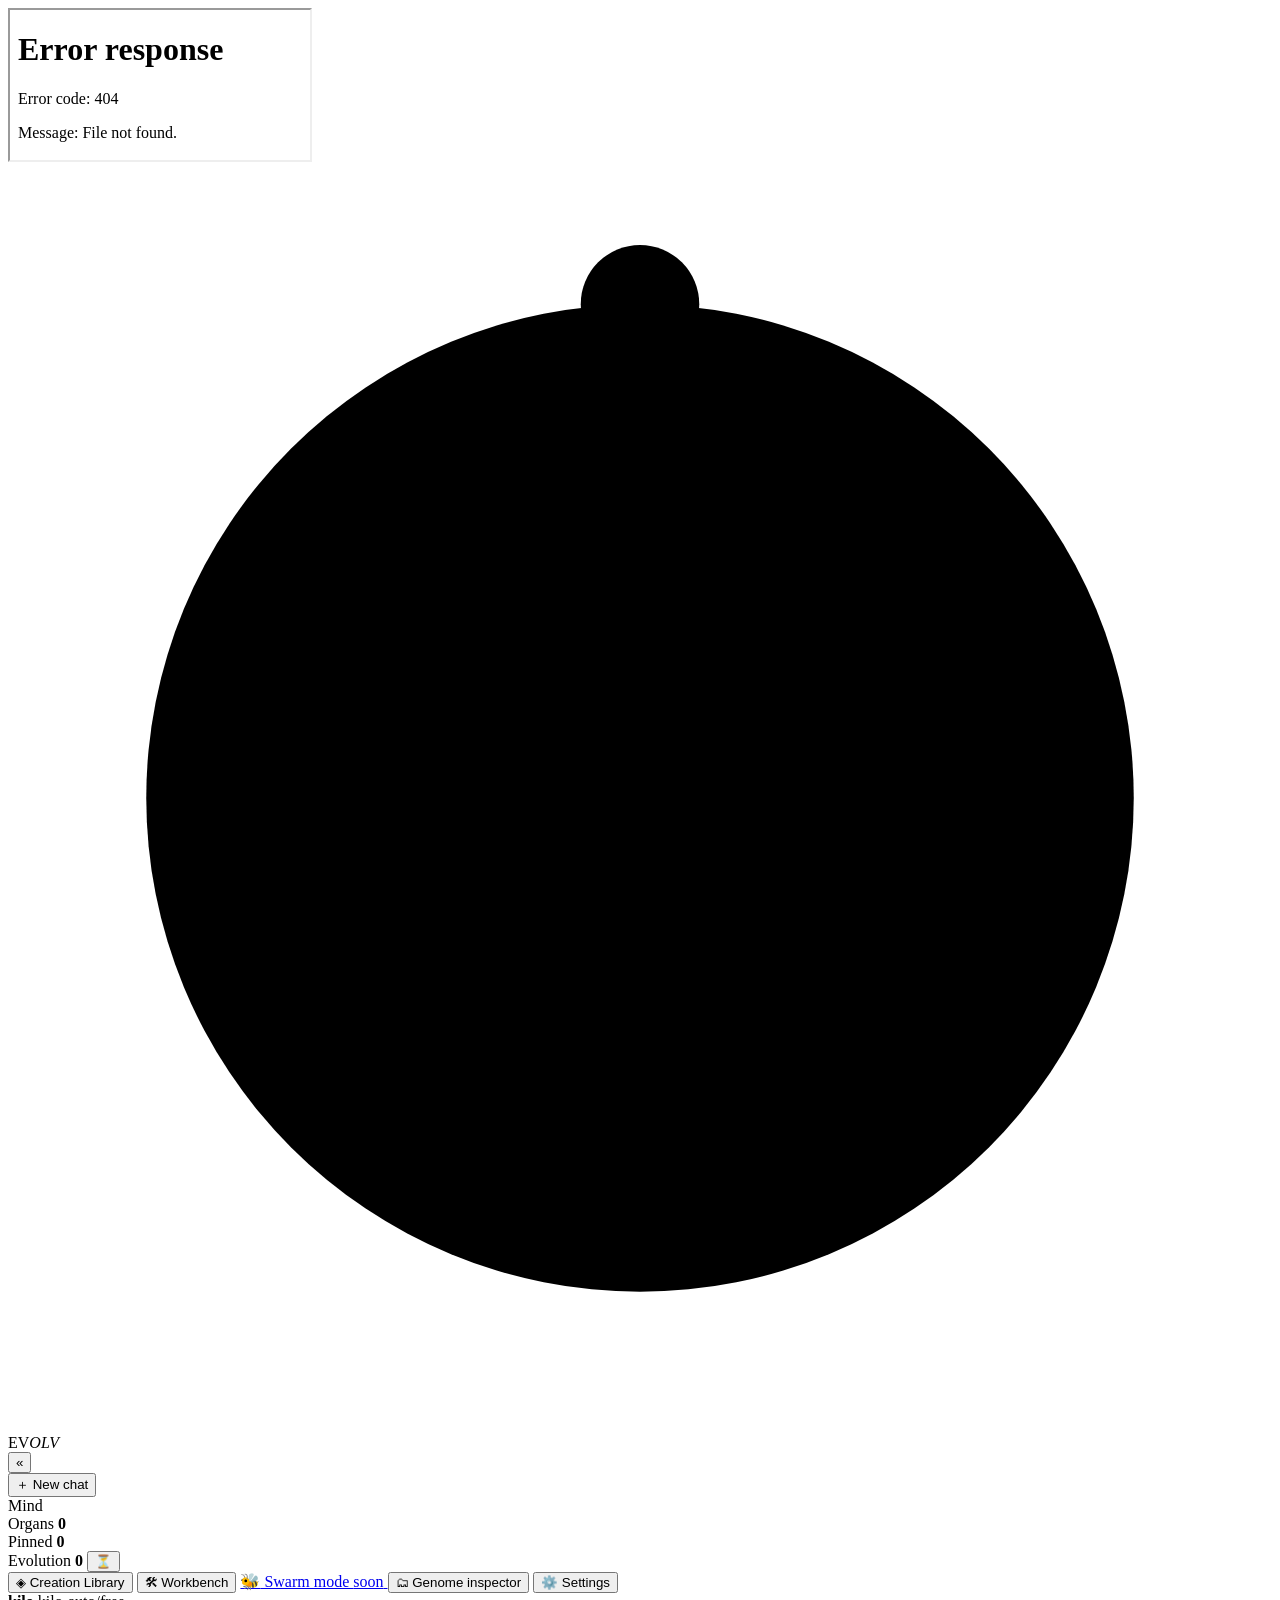
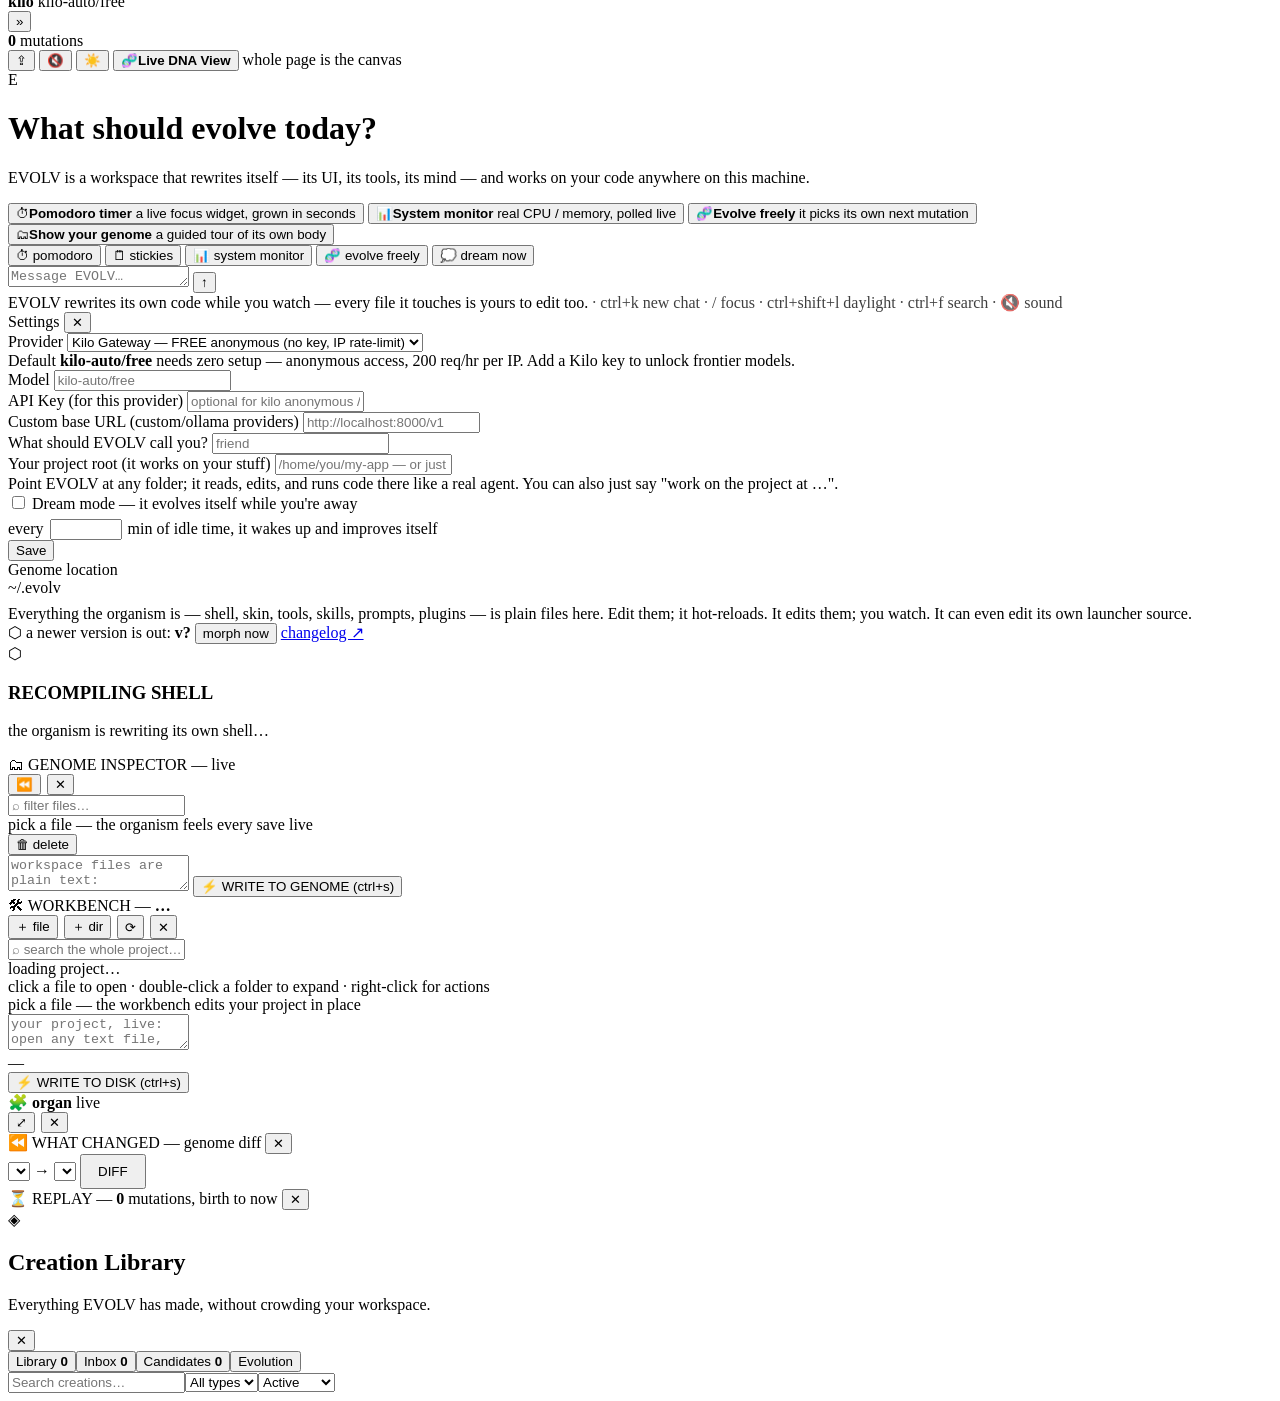
==== assets/ui/index.html @ 28ff3948 "feat(ui): add a swarm mode coming-soon route - sidebar Swarm mode button links to /swarm - standalon" ====
<!doctype html>
<html lang="en">
<head>
<meta charset="utf-8">
<meta name="viewport" content="width=device-width, initial-scale=1">
<title>EVOLV</title>
<link rel="icon" href="data:image/svg+xml,%3Csvg xmlns='http://www.w3.org/2000/svg' viewBox='0 0 64 64'%3E%3Crect width='64' height='64' rx='14' fill='%23121715'/%3E%3Cpath d='M32 7 53 19v25L32 57 11 44V19Z' fill='none' stroke='%23c9ef72' stroke-width='3'/%3E%3Cpath d='M32 15 46 32 32 49 18 32Z' fill='%23c9ef72'/%3E%3Ccircle cx='32' cy='32' r='7' fill='%23121715'/%3E%3C/svg%3E">
<link rel="stylesheet" href="/style.css?v=20261101-appearance">
</head>
<body>
<iframe id="dna-ambient" src="/ui/genome.html?ambient=1" title="" aria-hidden="true" tabindex="-1"></iframe>
<div id="app">

  <!-- ===== left sidebar ===== -->
  <div id="sb-backdrop" title="close sidebar"></div>
  <aside id="sidebar">
    <div class="sb-top">
      <div class="logo">
        <div class="logo-mark evolv-mark" role="img" aria-label="EVOLV evolving emblem"><svg viewBox="0 0 64 64" aria-hidden="true"><circle class="em-orbit em-orbit-outer" cx="32" cy="32" r="25"/><circle class="em-orbit em-orbit-inner" cx="32" cy="32" r="19"/><path class="em-core em-core-one" d="M32 11 49 32 32 53 15 32Z"/><path class="em-core em-core-two" d="M32 14 46 22 46 42 32 50 18 42 18 22Z"/><path class="em-core em-core-three" d="M32 13 38 26 51 32 38 38 32 51 26 38 13 32 26 26Z"/><circle class="em-seed" cx="32" cy="32" r="5"/><circle class="em-satellite" cx="32" cy="7" r="3"/></svg></div>
        <div class="logo-word">EV<em>OLV</em></div>
      </div>
      <button class="icon-btn" id="btn-sidebar" title="hide sidebar">«</button>
    </div>
    <button class="new-chat" id="btn-new"><span>＋</span> New chat</button>

    <div class="sb-sec" id="mind-sec">
      <div class="sb-head">Mind <span id="mind-stats"></span></div>
      <div id="mind-list"></div>
    </div>

    <div class="sb-sec" id="plan-sec" hidden>
      <div class="sb-head">Plan <span id="plan-stats"></span></div>
      <div id="plan-list"></div>
    </div>

    <div class="sb-sec" id="organs-sec">
      <div class="sb-head">Organs <b id="organ-count">0</b></div>
      <div id="organ-list"></div>
    </div>
    <div class="sb-sec" id="pinned-sec">
      <div class="sb-head">Pinned <b id="pinned-count">0</b></div>
      <div id="pinned-widget-list"></div>
    </div>

    <div class="sb-sec" id="evo-sec">
      <div class="sb-head">Evolution <b id="evo-count">0</b>
        <button class="icon-btn" id="btn-replay" title="replay the whole mutation history">⏳</button>
      </div>
      <div id="stream-list"></div>
    </div>

    <div class="sb-bottom">
      <button class="sb-btn" id="btn-library"><span>◈</span> Creation Library <b id="library-badge" class="wb-badge" hidden></b></button>
      <button class="sb-btn" id="btn-workbench"><span>🛠</span> Workbench <b id="wb-badge" class="wb-badge" hidden></b></button>
      <a class="sb-btn swarm-btn" id="btn-swarm" href="/swarm" title="Swarm mode — many minds, one organism (coming soon)">
        <span>🐝</span> Swarm mode <span class="soon-badge">soon</span>
      </a>
      <button class="sb-btn" id="btn-files"><span>🗂</span> Genome inspector</button>
      <button class="sb-btn" id="btn-settings"><span>⚙️</span> Settings</button>
      <div class="pill" id="provider-pill" title="click to configure models">
        <span class="dot"></span> <b id="prov-name">kilo</b> <span id="model-name">kilo-auto/free</span>
      </div>
    </div>
  </aside>

  <div id="sb-resizer" title="drag to resize"></div>

  <div id="sb-rail">
    <button class="icon-btn" id="btn-sidebar-open" title="show sidebar">»</button>
  </div>

  <!-- ===== center chat ===== -->
  <main id="chat-col">
    <header id="chat-head">
      <div class="evo-counter" id="evo-counter" title="mutations committed by the organism">
        <b id="evo-count2">0</b>&nbsp;mutations
      </div>
      <div class="spacer"></div>
      <button class="icon-btn" id="btn-export" title="share this conversation — download the transcript as HTML">⇪</button>
      <button class="icon-btn" id="btn-sound" title="sound & soul — tiny blips on mutation (default off)">🔇</button>
      <button class="icon-btn" id="btn-theme" title="toggle light / dark (ctrl+shift+l)">☀️</button>
      <button class="dna-view-btn" id="btn-dna" type="button" title="Open the live, interactive DNA genome view"><span>🧬</span><b>Live DNA View</b></button>
      <span class="live" title="components hot-reload as files change"><i></i> whole page is the canvas</span>
    </header>

    <div id="search-bar" hidden>
      <span id="search-glyph">🔍</span>
      <input id="search-input" type="text" placeholder="search the conversation…" spellcheck="false">
      <span id="search-count">0/0</span>
      <button class="icon-btn" id="search-prev" title="previous match (shift+enter)">↑</button>
      <button class="icon-btn" id="search-next" title="next match (enter)">↓</button>
      <button class="icon-btn" id="search-close" title="close (esc)">✕</button>
    </div>
    <div id="chat-scroll">
      <div id="welcome">
        <div class="w-mark">E</div>
        <h1>What should evolve today?</h1>
        <p class="w-sub">EVOLV is a workspace that rewrites itself — its UI, its tools, its mind — and works on your code anywhere on this machine.</p>
        <div class="w-grid">
          <button class="w-card" data-q="evolve a pomodoro focus timer onto the canvas">
            <span class="w-ico">⏱</span><b>Pomodoro timer</b>
            <span>a live focus widget, grown in seconds</span>
          </button>
          <button class="w-card" data-q="evolve a live CPU/memory dashboard component that uses the shell tool">
            <span class="w-ico">📊</span><b>System monitor</b>
            <span>real CPU / memory, polled live</span>
          </button>
          <button class="w-card" data-q="evolve yourself: grow a new tool, skill, or component of your own choosing — surprise me">
            <span class="w-ico">🧬</span><b>Evolve freely</b>
            <span>it picks its own next mutation</span>
          </button>
          <button class="w-card" data-q="summarize what you are and what you can do, then show me your genome">
            <span class="w-ico">🗂</span><b>Show your genome</b>
            <span>a guided tour of its own body</span>
          </button>
        </div>
      </div>
    </div>

    <div id="composer">
      <div class="quick-row">
        <button class="quick" data-q="evolve a pomodoro focus timer onto the canvas">⏱ pomodoro</button>
        <button class="quick" data-q="evolve a sticky notes component onto the canvas">🗒 stickies</button>
        <button class="quick" data-q="evolve a live CPU/memory dashboard component that uses the shell tool">📊 system monitor</button>
        <button class="quick" data-q="evolve yourself: grow a new tool, skill, or component of your own choosing — surprise me">🧬 evolve freely</button>
        <button class="quick" id="btn-dream">💭 dream now</button>
      </div>
      <div class="input-wrap">
        <textarea id="input" rows="1" placeholder="Message EVOLV…"></textarea>
        <button id="send" title="send">↑</button>
      </div>
      <div class="foot-note">EVOLV rewrites its own code while you watch — every file it touches is yours to edit too. <span style="opacity:.75">· ctrl+k new chat · / focus · ctrl+shift+l daylight · ctrl+f search · 🔇 sound</span></div>
    </div>
    <div id="hologram" class="hologram" role="dialog" aria-modal="true" aria-labelledby="hologram-title" hidden>
      <div class="hologram-chrome"><div><span>🧬</span><b id="hologram-title">Live DNA View</b><small>select any gene to inspect its source</small></div><button class="close-btn" id="btn-dna-close" type="button">✕</button></div>
      <iframe id="hologram-frame" data-src="/ui/genome.html?embed=1" title="Interactive live DNA genome"></iframe>
    </div>
  </main>
</div>

<div id="drawer">
  <div class="dh">Settings <button class="icon-btn" id="btn-close-settings">✕</button></div>
  <div class="db">
    <div class="field">
      <label>Provider</label>
      <select id="set-provider">
        <option value="kilo">Kilo Gateway — FREE anonymous (no key, IP rate-limit)</option>
        <option value="openai">OpenAI (BYOK)</option>
        <option value="anthropic">Anthropic (BYOK)</option>
        <option value="openrouter">OpenRouter (BYOK)</option>
        <option value="groq">Groq (BYOK)</option>
        <option value="ollama">Ollama (local)</option>
        <option value="custom">Custom OpenAI-compatible (BYOK)</option>
        <option value="mock">Mock — offline evolution demo</option>
      </select>
      <div class="hint">Default <b>kilo-auto/free</b> needs zero setup — anonymous access, 200 req/hr per IP. Add a Kilo key to unlock frontier models.</div>
    </div>
    <div class="field">
      <label>Model</label>
      <input id="set-model" list="model-list" placeholder="kilo-auto/free">
      <datalist id="model-list"></datalist>
    </div>
    <div class="field">
      <label>API Key (for this provider)</label>
      <input id="set-key" type="password" placeholder="optional for kilo anonymous / ollama / mock">
    </div>
    <div class="field">
      <label>Custom base URL (custom/ollama providers)</label>
      <input id="set-base" placeholder="http://localhost:8000/v1">
    </div>
    <div class="field">
      <label>What should EVOLV call you?</label>
      <input id="set-username" placeholder="friend">
    </div>
    <div class="field">
      <label>Your project root (it works on your stuff)</label>
      <input id="set-project" placeholder="/home/you/my-app — or just tell EVOLV the path in chat">
      <div class="hint">Point EVOLV at any folder; it reads, edits, and runs code there like a real agent. You can also just say "work on the project at …".</div>
    </div>
    <div class="field">
      <label class="check-row"><input type="checkbox" id="set-dream"> Dream mode — it evolves itself while you're away</label>
      <div class="hint" style="display:flex;align-items:center;gap:6px;margin-top:6px">every <input id="set-dream-mins" type="number" min="1" max="720" style="width:64px"> min of idle time, it wakes up and improves itself</div>
    </div>
    <button class="save-btn" id="btn-save">Save</button>
    <div class="divider"></div>
    <div class="field">
      <label>Genome location</label>
      <div class="hint" id="genome-path">~/.evolv</div>
      <div class="hint" style="margin-top:8px">Everything the organism is — shell, skin, tools, skills, prompts, plugins — is plain files here. Edit them; it hot-reloads. It edits them; you watch. It can even edit its own launcher source.</div>
    </div>
  </div>
</div>

<div id="update-banner" title="the organism can morph into a newer body">
  <span class="ub-dna">⬡</span>
  <span>a newer version is out: <b>v<span id="update-version">?</span></b></span>
  <button id="btn-update">morph now</button>
  <a href="https://github.com/dxn111/EVOLV/releases" target="_blank" rel="noopener">changelog ↗</a>
</div>

<div id="recompile">
  <div class="box">
    <span class="dna">⬡</span>
    <h3>RECOMPILING SHELL</h3>
    <p id="recompile-path">the organism is rewriting its own shell…</p>
  </div>
</div>

<div id="genome-modal">
  <div class="gm-box">
    <div class="gm-head">
      <span>🗂 GENOME INSPECTOR — <span id="genome-count" class="live">live</span></span>
      <div style="display:flex;gap:6px">
        <button class="icon-btn" id="btn-snap-diff" title="diff two snapshots — see what a mutation changed">⏪</button>
        <button class="icon-btn" id="btn-genome-close">✕</button>
      </div>
    </div>
    <div class="gm-body">
      <div class="gm-side">
        <input id="genome-filter" class="gm-filter" placeholder="⌕ filter files…" spellcheck="false">
        <div id="genome-list"></div>
      </div>
      <div class="gm-editor">
        <div class="gm-path">
          <span id="genome-open-path">pick a file — the organism feels every save live</span>
          <span style="display:flex;gap:2px">
            <button class="gm-del" id="btn-genome-revert" title="discard your edits — reload the genome's version" hidden>↺ revert</button>
            <button class="gm-del" id="btn-genome-del" title="delete this file from the genome">🗑 delete</button>
          </span>
        </div>
        <textarea id="genome-editor" spellcheck="false" placeholder="workspace files are plain text: ui/style.css, ui/components/*.html, tools/*.js, skills/*.md, plugins/*/plugin.js…"></textarea>
        <button class="save-btn" id="btn-genome-save">⚡ WRITE TO GENOME (ctrl+s)</button>
      </div>
    </div>
  </div>
</div>

<div id="wb-modal">
  <div class="gm-box wb-box">
    <div class="gm-head">
      <span>🛠 WORKBENCH — <b id="wb-root-name" class="live">…</b> <span id="wb-root-files" class="wb-files"></span></span>
      <div style="display:flex;gap:6px">
        <button class="icon-btn" id="btn-wb-newfile" title="new file in the selected folder (or root)">＋ file</button>
        <button class="icon-btn" id="btn-wb-newdir" title="new folder in the selected folder (or root)">＋ dir</button>
        <button class="icon-btn" id="btn-wb-refresh" title="reload the tree">⟳</button>
        <button class="icon-btn" id="btn-wb-close">✕</button>
      </div>
    </div>
    <div class="gm-body">
      <div class="gm-side wb-side">
        <input id="wb-search" class="wb-search" placeholder="⌕ search the whole project…" spellcheck="false">
        <div id="wb-results" class="wb-results" hidden></div>
        <div id="wb-tree" class="wb-tree"><div class="wb-loading">loading project…</div></div>
        <div class="wb-hint">click a file to open · double-click a folder to expand · right-click for actions</div>
      </div>
      <div class="gm-editor">
        <div class="gm-path">
          <span id="wb-open-path">pick a file — the workbench edits your project in place</span>
          <span style="display:flex;gap:2px">
            <button class="gm-del" id="btn-wb-rename" title="rename / move this file" hidden>✎ rename</button>
            <button class="gm-del" id="btn-wb-del" title="delete this file" hidden>🗑 delete</button>
          </span>
        </div>
        <textarea id="wb-editor" class="wb-editor" spellcheck="false" placeholder="your project, live: open any text file, edit it, ctrl+s writes it to disk instantly — the organism feels every save"></textarea>
        <div class="wb-statusbar"><span id="wb-stats">—</span><span id="wb-dirty" class="wb-dirty" hidden>● unsaved — ctrl+s to write</span></div>
        <button class="save-btn" id="btn-wb-save">⚡ WRITE TO DISK (ctrl+s)</button>
      </div>
    </div>
  </div>
</div>

<div id="organ-modal">
  <div class="om-box">
    <div class="om-head">
      <span>🧩 <b id="organ-title">organ</b> <span class="live"><i></i> live</span></span>
      <div style="display:flex;gap:6px">
        <button class="icon-btn" id="btn-organ-expand" title="grow the organ to fill the window">⤢</button>
        <button class="icon-btn" id="btn-organ-close">✕</button>
      </div>
    </div>
    <div class="om-body" id="organ-body"></div>
  </div>
</div>

<div id="diff-modal">
  <div class="dm-box">
    <div class="dm-head">
      <span>⏪ WHAT CHANGED — genome diff</span>
      <button class="icon-btn" id="btn-diff-close">✕</button>
    </div>
    <div class="dm-controls">
      <select id="diff-from"></select> → <select id="diff-to"></select>
      <button class="save-btn" id="btn-diff-run" style="width:auto;margin:0;padding:8px 16px">DIFF</button>
    </div>
    <div class="dm-body" id="diff-body"></div>
  </div>
</div>

<div id="replay-modal">
  <div class="rp-box">
    <div class="rp-head">
      <span>⏳ REPLAY — <b id="replay-count">0</b> mutations, birth to now</span>
      <button class="icon-btn" id="btn-replay-close">✕</button>
    </div>
    <div class="rp-body" id="replay-body"></div>
  </div>
</div>

<div id="library-modal" aria-hidden="true">
  <div class="library-shell" role="dialog" aria-modal="true" aria-labelledby="library-title">
    <header class="library-head"><div><span class="library-mark">◈</span><div><h2 id="library-title">Creation Library</h2><p>Everything EVOLV has made, without crowding your workspace.</p></div></div><button class="icon-btn" id="btn-library-close">✕</button></header>
    <nav class="library-tabs" aria-label="Creation Library views"><button class="active" data-library-tab="library">Library <b id="library-count">0</b></button><button data-library-tab="inbox">Inbox <b id="inbox-count">0</b></button><button data-library-tab="candidates">Candidates <b id="candidate-count">0</b></button><button data-library-tab="history">Evolution</button></nav>
    <section class="library-toolbar" data-library-toolbar><input id="library-search" placeholder="Search creations…" spellcheck="false"><select id="library-type"><option value="all">All types</option><option value="widget">Widgets</option><option value="tool">Tools</option><option value="skill">Skills</option><option value="plugin">Plugins</option><option value="prompt">Prompts</option></select><select id="library-state"><option value="active">Active</option><option value="all">All states</option><option value="pinned">Pinned</option><option value="disabled">Disabled</option><option value="archived">Archived</option></select></section>
    <main class="library-body"><div id="library-grid" class="library-grid"></div><div id="library-inbox" class="library-grid" hidden></div><div id="library-candidates" class="candidate-list" hidden></div><div id="library-history" class="library-history" hidden></div></main>
  </div>
</div>

<div id="toasts"></div>

<script src="/app.js?v=20261101-appearance"></script>
<script src="/ui/workspace-layout.js"></script>
<script src="/ui/appearance.js?v=20261101-2"></script>
</body>
</html>
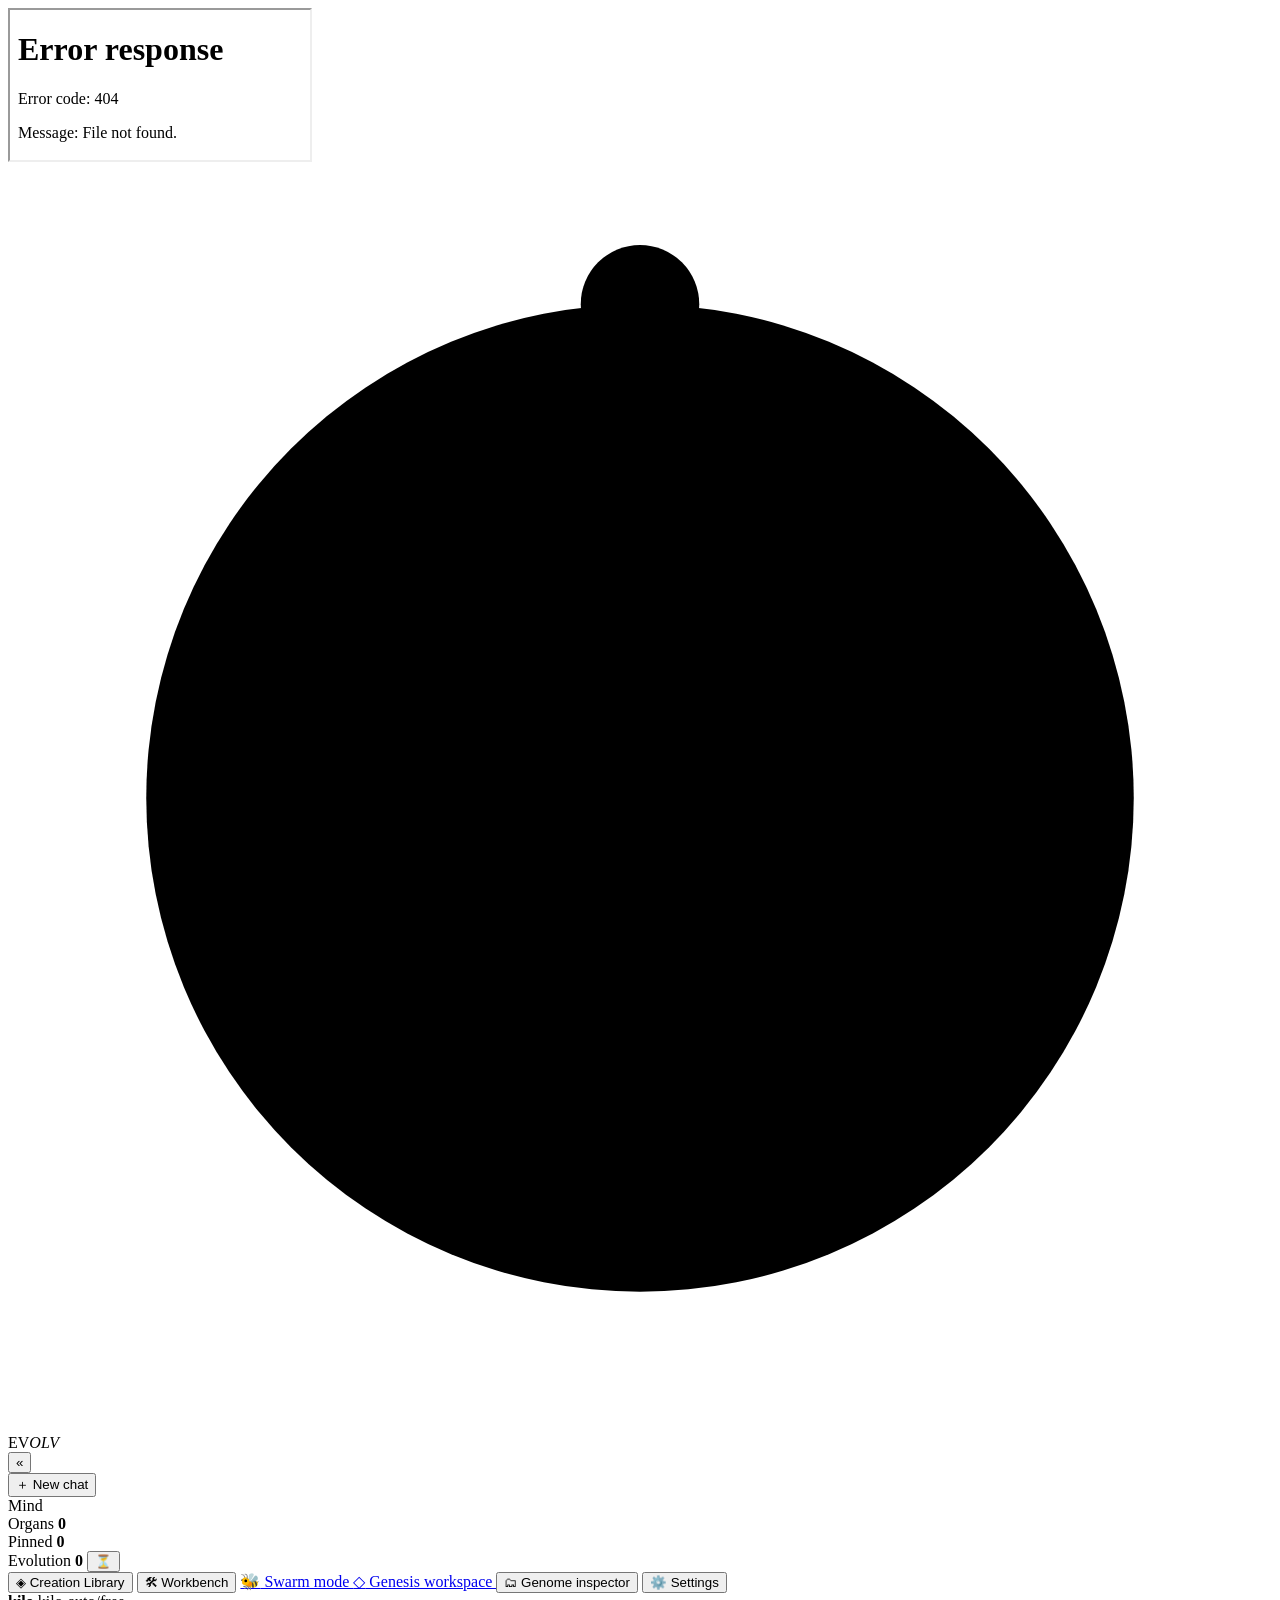
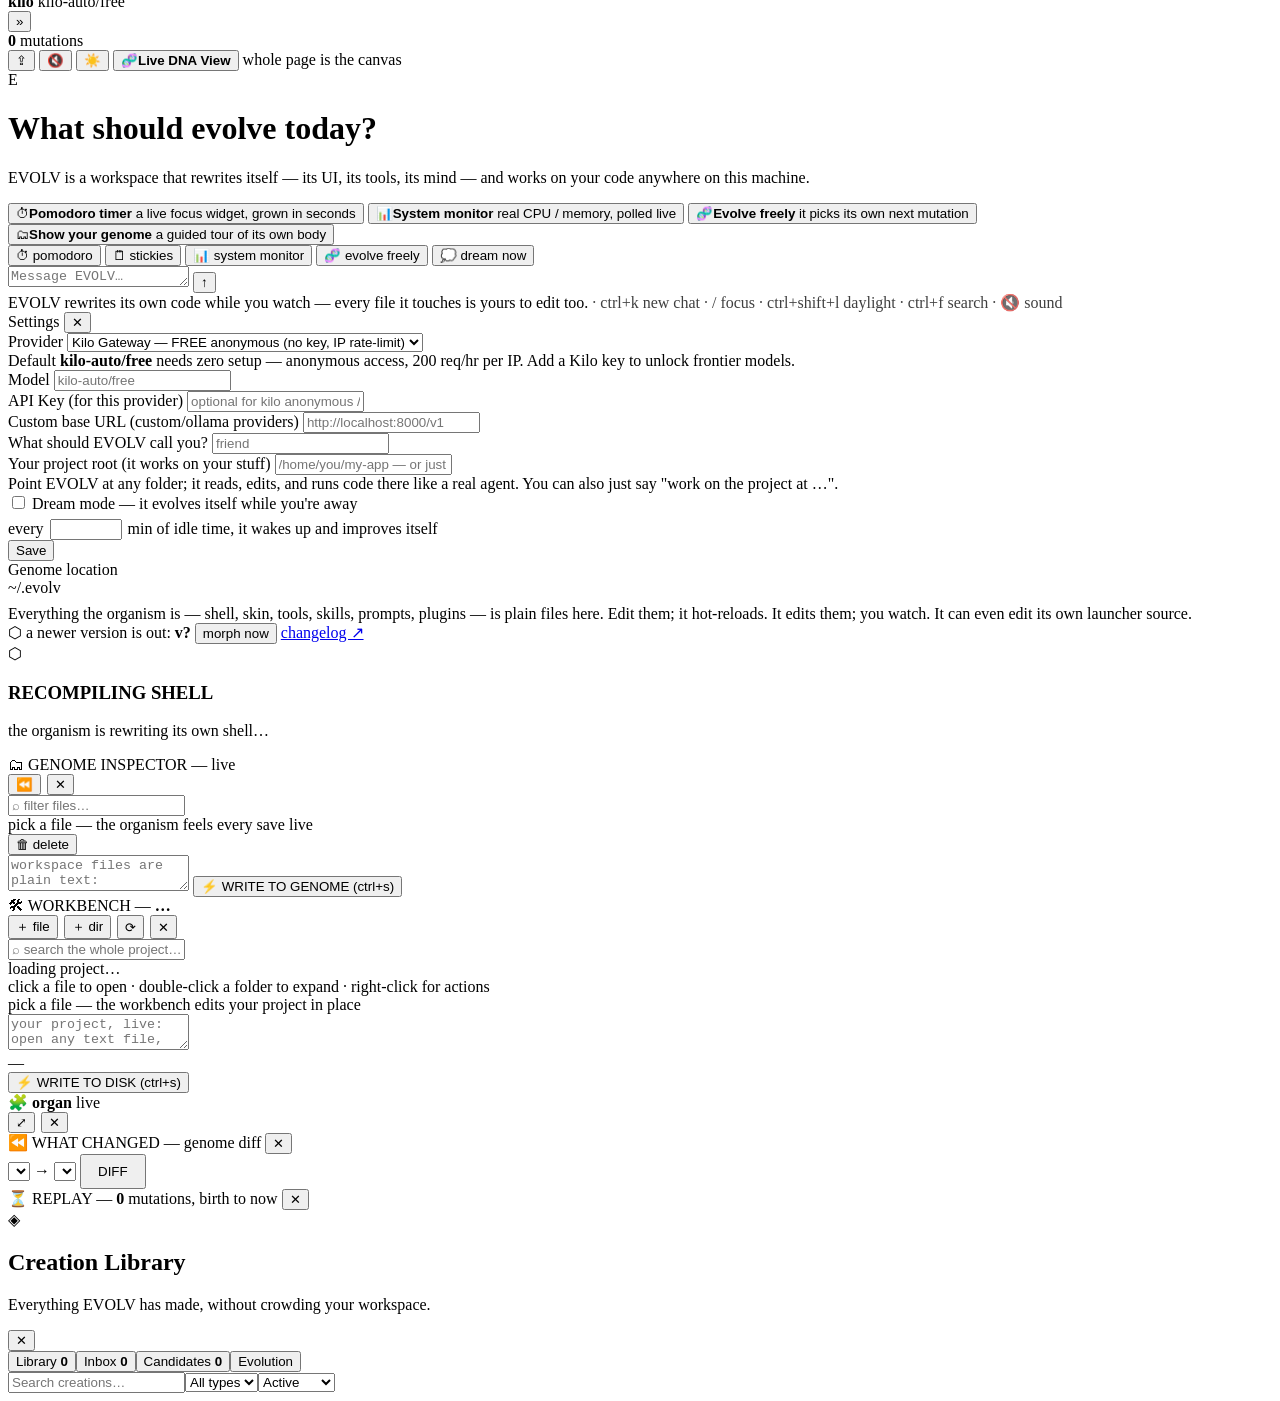
==== commit 71c5232c: "feat(genesis): execution swarms with real files, tests and evidence Genesis is the execution-mode co" ====
--- a/assets/ui/index.html
+++ b/assets/ui/index.html
@@ -52,8 +52,11 @@
     <div class="sb-bottom">
       <button class="sb-btn" id="btn-library"><span>◈</span> Creation Library <b id="library-badge" class="wb-badge" hidden></b></button>
       <button class="sb-btn" id="btn-workbench"><span>🛠</span> Workbench <b id="wb-badge" class="wb-badge" hidden></b></button>
-      <a class="sb-btn swarm-btn" id="btn-swarm" href="/swarm" title="Swarm mode — many minds, one organism (coming soon)">
-        <span>🐝</span> Swarm mode <span class="soon-badge">soon</span>
+      <a class="sb-btn swarm-btn" id="btn-swarm" href="/swarm" title="Swarm mode — the discussion colony">
+        <span>🐝</span> Swarm mode
+      </a>
+      <a class="sb-btn genesis-btn" id="btn-genesis" href="/genesis" title="Genesis — the living execution workspace">
+        <span>◇</span> Genesis workspace
       </a>
       <button class="sb-btn" id="btn-files"><span>🗂</span> Genome inspector</button>
       <button class="sb-btn" id="btn-settings"><span>⚙️</span> Settings</button>
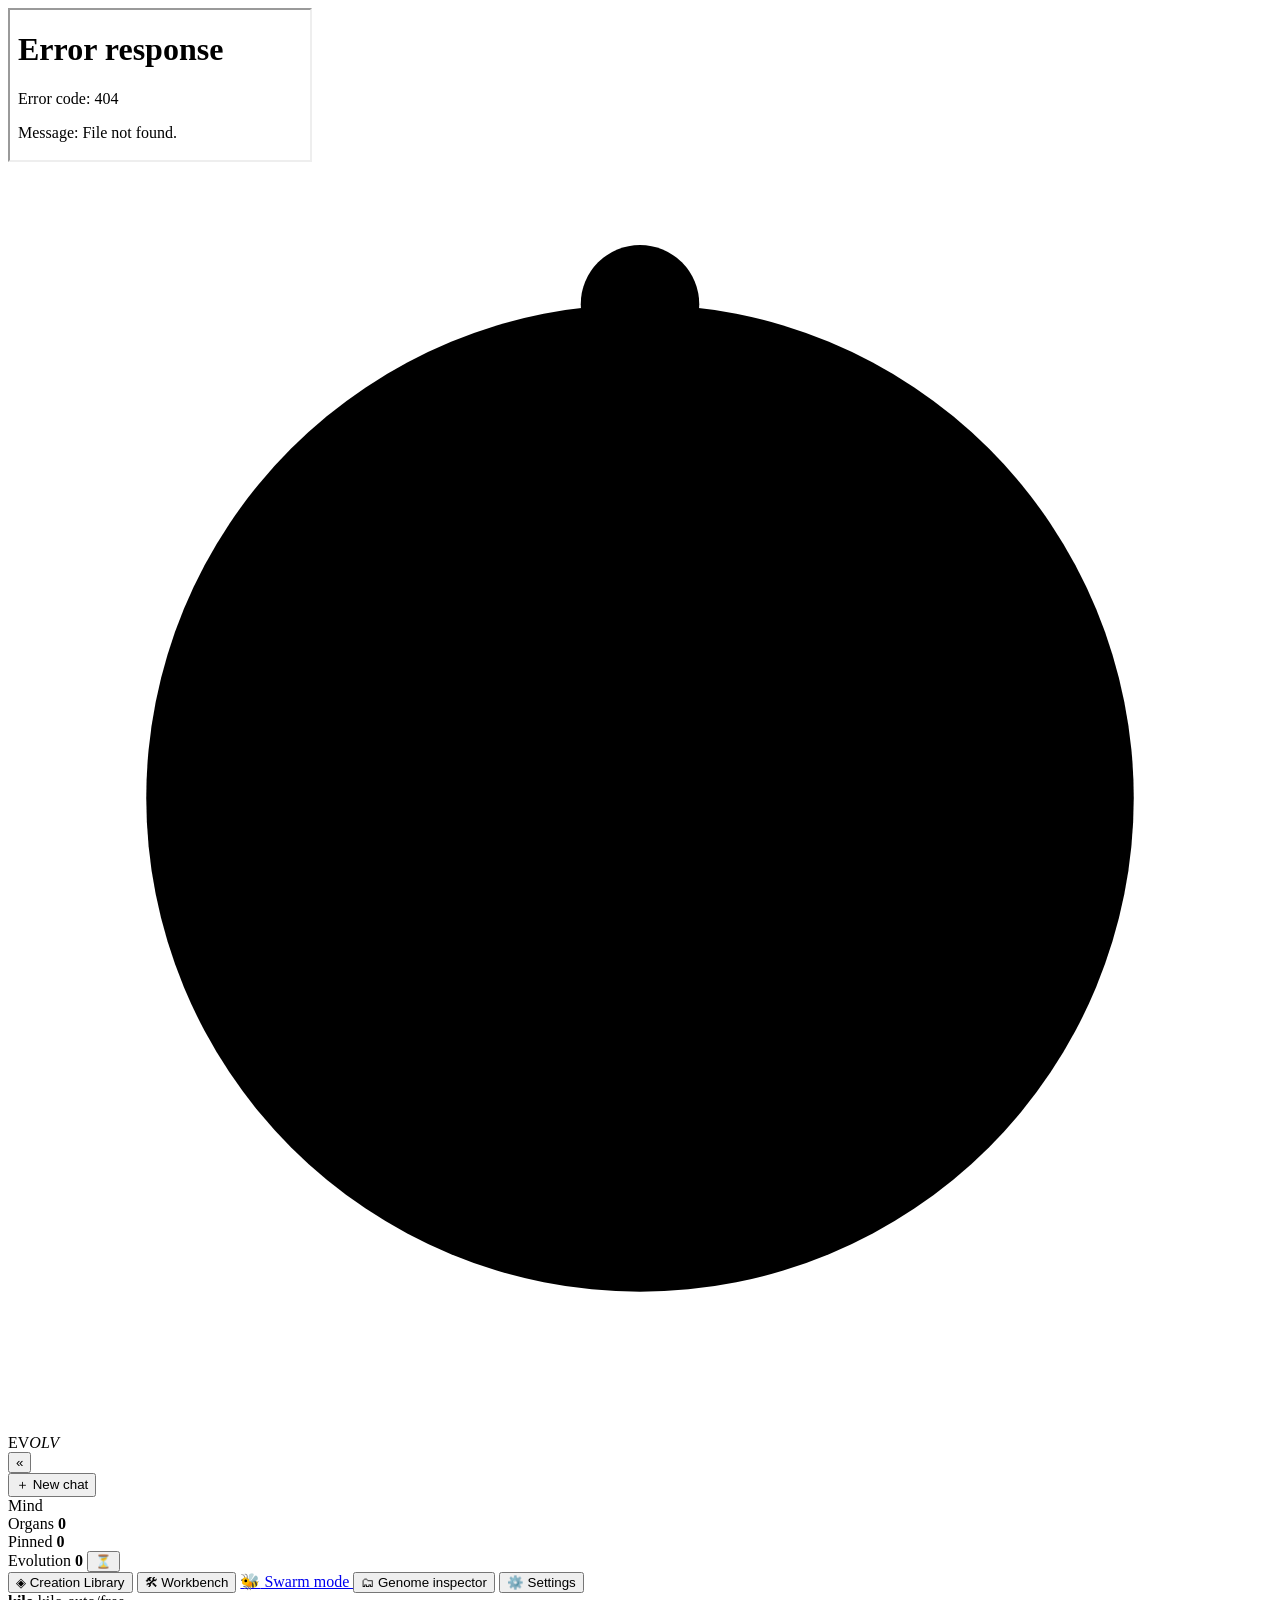
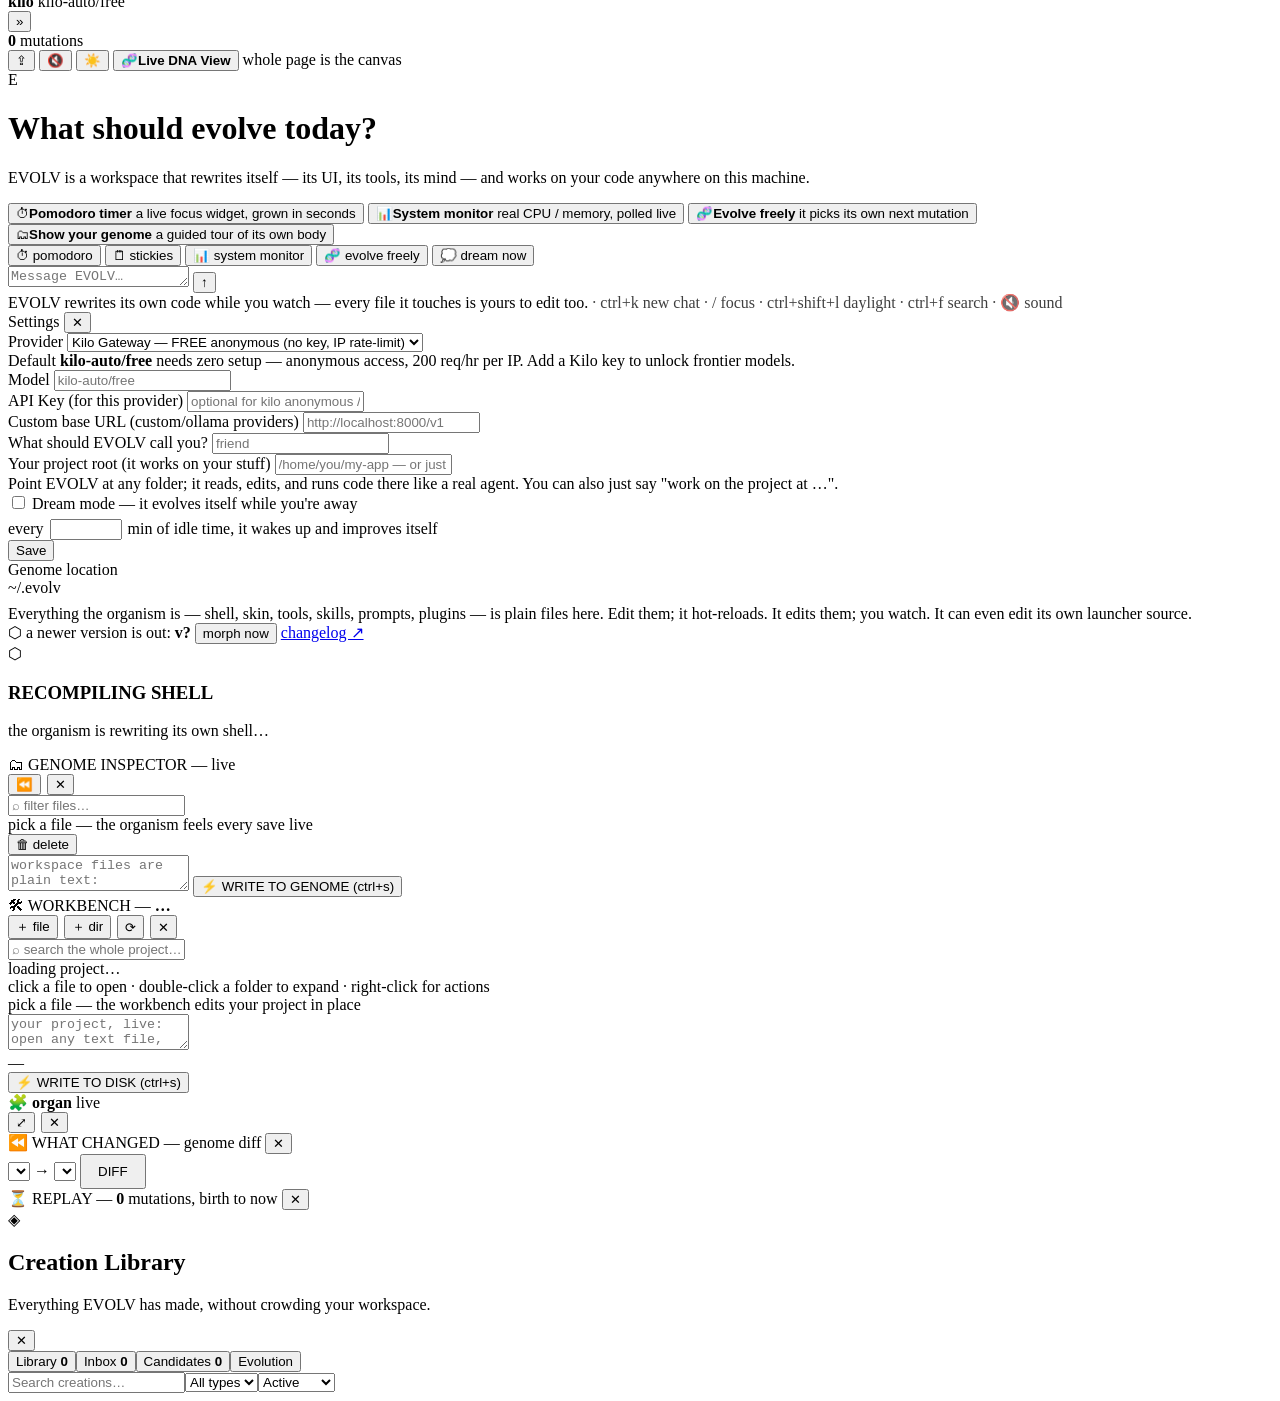
==== commit 8de2eda6: "revert(genesis)!: remove the execution workspace; feat(swarm): human steering, live votes, colony ma" ====
--- a/assets/ui/index.html
+++ b/assets/ui/index.html
@@ -52,11 +52,8 @@
     <div class="sb-bottom">
       <button class="sb-btn" id="btn-library"><span>◈</span> Creation Library <b id="library-badge" class="wb-badge" hidden></b></button>
       <button class="sb-btn" id="btn-workbench"><span>🛠</span> Workbench <b id="wb-badge" class="wb-badge" hidden></b></button>
-      <a class="sb-btn swarm-btn" id="btn-swarm" href="/swarm" title="Swarm mode — the discussion colony">
+      <a class="sb-btn swarm-btn" id="btn-swarm" href="/swarm" title="Swarm mode — many minds, one organism">
         <span>🐝</span> Swarm mode
-      </a>
-      <a class="sb-btn genesis-btn" id="btn-genesis" href="/genesis" title="Genesis — the living execution workspace">
-        <span>◇</span> Genesis workspace
       </a>
       <button class="sb-btn" id="btn-files"><span>🗂</span> Genome inspector</button>
       <button class="sb-btn" id="btn-settings"><span>⚙️</span> Settings</button>
